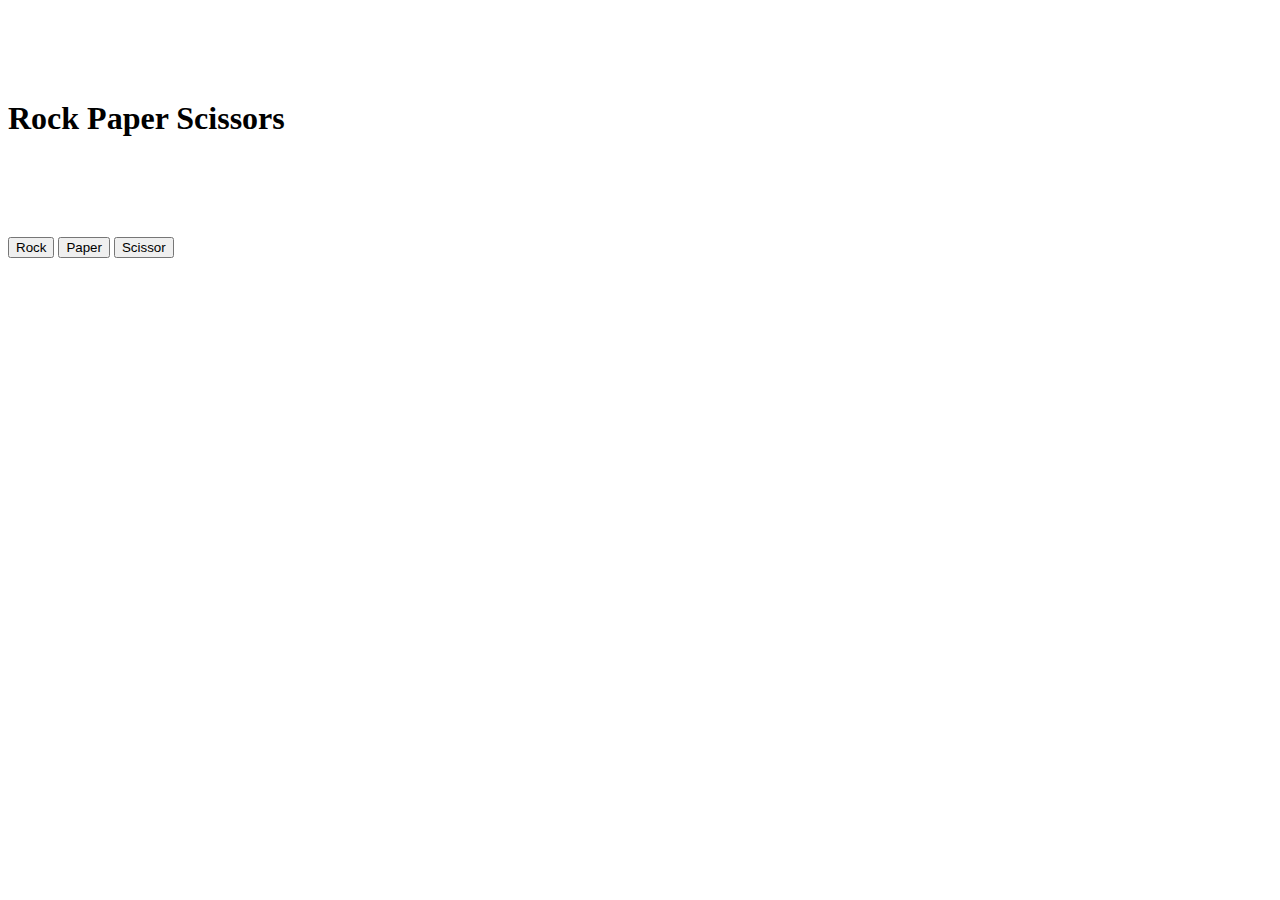
==== practice_rock-paper-scissor.html @ dbc9b017 "GettingGit-first_JS" ====
<!DOCTYPE html>
<html lang="en">
<head>
    <meta charset="UTF-8">
    <meta name="viewport" content="width=device-width, initial-scale=1.0">
    <title>Rock Paper Scissors</title>
</head>
<body>
    <h1 style="margin-bottom: 100px; margin-top: 100px;">
        Rock Paper Scissors

    </h1>

    <button onclick="
    const computermove=computerMove();
    let result='';
    if(computermove==='rock'){
        result='Tie';
    }
    else if(computermove==='paper'){
        result='You lost.';
    }
    else if(computermove==='scissors'){
        result='You win.';
    }
    alert(`You picked Rock. Computer picked ${computermove}. ${result}`);"
    > Rock </button>

    <button onclick="
    const computermove=computerMove();
    let result='';
    if(computermove==='rock'){
        result='You Win';
    }
    else if(computermove==='paper'){
        result='Tie.';
    }
    else if(computermove==='scissors'){
        result='You lost.';
    }
    alert(`You picked Paper. Computer picked ${computermove}. ${result}`);"
    > Paper </button>


    <button onclick="
    const computermove=computerMove();
    let result='';
    if(computermove==='rock'){
        result='You Lost';
    }
    else if(computermove==='paper'){
        result='You Win.';
    }
    else if(computermove==='scissors'){
        result='Tie.';
    }
    alert(`You picked Scissor. Computer picked ${computermove}. ${result}`);"
    > Scissor </button>
    <script src="rock_p_s.js">
        
        
    </script>
</body>
</html>
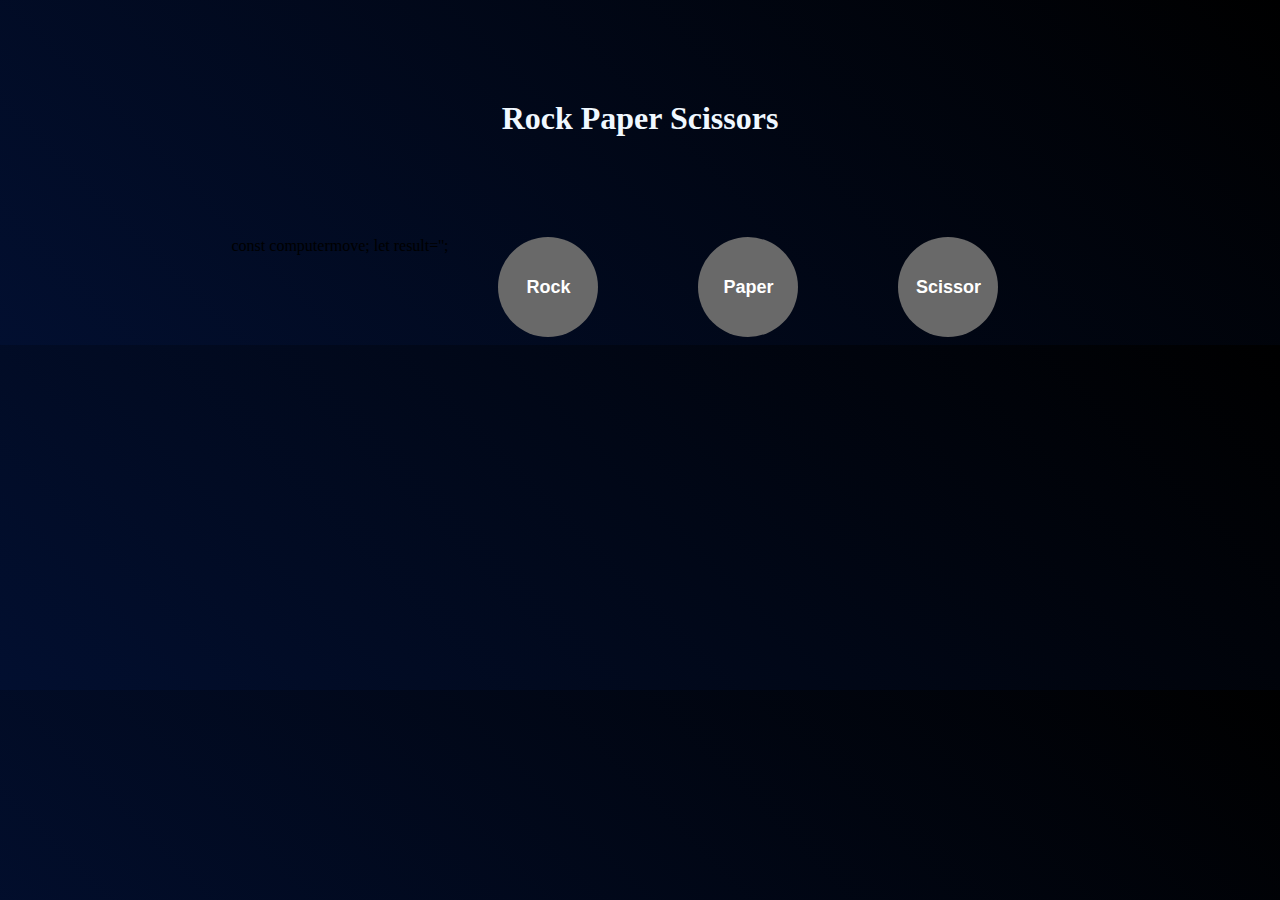
==== commit 78990bdd: "variableupdated" ====
--- a/practice_rock-paper-scissor.html
+++ b/practice_rock-paper-scissor.html
@@ -3,59 +3,63 @@
 <head>
     <meta charset="UTF-8">
     <meta name="viewport" content="width=device-width, initial-scale=1.0">
+    <link rel="stylesheet" href="rps.css">
     <title>Rock Paper Scissors</title>
 </head>
 <body>
-    <h1 style="margin-bottom: 100px; margin-top: 100px;">
+    <h1 class="Title" style="margin-bottom: 100px; margin-top: 100px;">
         Rock Paper Scissors
 
     </h1>
+    <div class="button">
+        const computermove;
+        let result='';
+        <button class="buttons" onclick="
+        computermove=computerMove();
+        
+        if(computermove==='rock'){
+            result='Tie';
+        }
+        else if(computermove==='paper'){
+            result='You lost.';
+        }
+        else if(computermove==='scissors'){
+            result='You win.';
+        }
+        alert(`You picked Rock. Computer picked ${computermove}. ${result}`);"
+        > Rock </button>
 
-    <button onclick="
-    const computermove=computerMove();
-    let result='';
-    if(computermove==='rock'){
-        result='Tie';
-    }
-    else if(computermove==='paper'){
-        result='You lost.';
-    }
-    else if(computermove==='scissors'){
-        result='You win.';
-    }
-    alert(`You picked Rock. Computer picked ${computermove}. ${result}`);"
-    > Rock </button>
-
-    <button onclick="
-    const computermove=computerMove();
-    let result='';
-    if(computermove==='rock'){
-        result='You Win';
-    }
-    else if(computermove==='paper'){
-        result='Tie.';
-    }
-    else if(computermove==='scissors'){
-        result='You lost.';
-    }
-    alert(`You picked Paper. Computer picked ${computermove}. ${result}`);"
-    > Paper </button>
+        <button class="buttons" onclick="
+        computermove=computerMove();
+        
+        if(computermove==='rock'){
+            result='You Win';
+        }
+        else if(computermove==='paper'){
+            result='Tie.';
+        }
+        else if(computermove==='scissors'){
+            result='You lost.';
+        }
+        alert(`You picked Paper. Computer picked ${computermove}. ${result}`);"
+        > Paper </button>
 
 
-    <button onclick="
-    const computermove=computerMove();
-    let result='';
-    if(computermove==='rock'){
-        result='You Lost';
-    }
-    else if(computermove==='paper'){
-        result='You Win.';
-    }
-    else if(computermove==='scissors'){
-        result='Tie.';
-    }
-    alert(`You picked Scissor. Computer picked ${computermove}. ${result}`);"
-    > Scissor </button>
+        <button class="buttons" onclick="
+        computermove=computerMove();
+        
+        if(computermove==='rock'){
+            result='You Lost';
+        }
+        else if(computermove==='paper'){
+            result='You Win.';
+        }
+        else if(computermove==='scissors'){
+            result='Tie.';
+        }
+        alert(`You picked Scissor. Computer picked ${computermove}. ${result}`);"
+        > Scissor </button>
+    </div>
     <script src="rock_p_s.js">
         
         
--- a/rps.css
+++ b/rps.css
@@ -0,0 +1,26 @@
+body{
+    background: linear-gradient(45deg,rgb(2, 15, 48),rgb(0, 0, 0));
+}
+.Title{
+    color:aliceblue;
+    display: flex;
+    justify-content: center;
+}
+.button{
+    display: flex;
+    justify-content: center;
+}
+.buttons{
+    background-color:dimgray;
+    color: white;
+    font-weight: bold;
+    font-size: large;
+    border: none;
+    height: 100px;
+    width: 100px;
+    border-radius: 100%;
+    margin-right: 50px;
+    margin-left: 50px;
+    font-family: 'Roboto',"Arial", sans-serif;
+    cursor: pointer;
+}
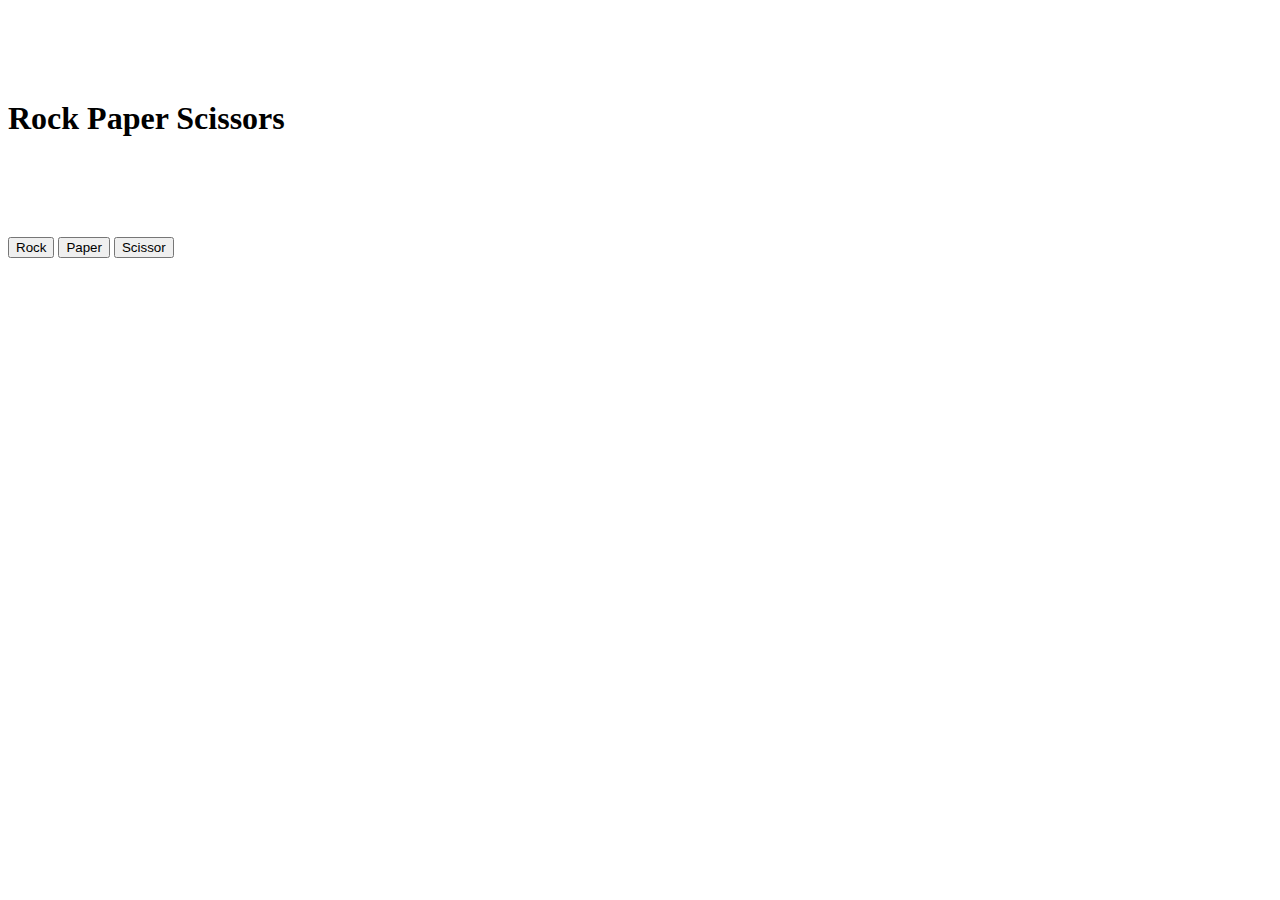
==== commit f3c106e1: "Rename index.html to practice_rock-paper-scissor.html" ====
--- a/practice_rock-paper-scissor.html
+++ b/practice_rock-paper-scissor.html
@@ -3,66 +3,62 @@
 <head>
     <meta charset="UTF-8">
     <meta name="viewport" content="width=device-width, initial-scale=1.0">
-    <link rel="stylesheet" href="rps.css">
     <title>Rock Paper Scissors</title>
 </head>
 <body>
-    <h1 class="Title" style="margin-bottom: 100px; margin-top: 100px;">
+    <h1 style="margin-bottom: 100px; margin-top: 100px;">
         Rock Paper Scissors
 
     </h1>
-    <div class="button">
-        const computermove;
-        let result='';
-        <button class="buttons" onclick="
-        computermove=computerMove();
-        
-        if(computermove==='rock'){
-            result='Tie';
-        }
-        else if(computermove==='paper'){
-            result='You lost.';
-        }
-        else if(computermove==='scissors'){
-            result='You win.';
-        }
-        alert(`You picked Rock. Computer picked ${computermove}. ${result}`);"
-        > Rock </button>
 
-        <button class="buttons" onclick="
-        computermove=computerMove();
-        
-        if(computermove==='rock'){
-            result='You Win';
-        }
-        else if(computermove==='paper'){
-            result='Tie.';
-        }
-        else if(computermove==='scissors'){
-            result='You lost.';
-        }
-        alert(`You picked Paper. Computer picked ${computermove}. ${result}`);"
-        > Paper </button>
+    <button onclick="
+    const computermove=computerMove();
+    let result='';
+    if(computermove==='rock'){
+        result='Tie';
+    }
+    else if(computermove==='paper'){
+        result='You lost.';
+    }
+    else if(computermove==='scissors'){
+        result='You win.';
+    }
+    alert(`You picked Rock. Computer picked ${computermove}. ${result}`);"
+    > Rock </button>
+
+    <button onclick="
+    const computermove=computerMove();
+    let result='';
+    if(computermove==='rock'){
+        result='You Win';
+    }
+    else if(computermove==='paper'){
+        result='Tie.';
+    }
+    else if(computermove==='scissors'){
+        result='You lost.';
+    }
+    alert(`You picked Paper. Computer picked ${computermove}. ${result}`);"
+    > Paper </button>
 
 
-        <button class="buttons" onclick="
-        computermove=computerMove();
-        
-        if(computermove==='rock'){
-            result='You Lost';
-        }
-        else if(computermove==='paper'){
-            result='You Win.';
-        }
-        else if(computermove==='scissors'){
-            result='Tie.';
-        }
-        alert(`You picked Scissor. Computer picked ${computermove}. ${result}`);"
-        > Scissor </button>
-    </div>
+    <button onclick="
+    const computermove=computerMove();
+    let result='';
+    if(computermove==='rock'){
+        result='You Lost';
+    }
+    else if(computermove==='paper'){
+        result='You Win.';
+    }
+    else if(computermove==='scissors'){
+        result='Tie.';
+    }
+    alert(`You picked Scissor. Computer picked ${computermove}. ${result}`);"
+    > Scissor </button>
     <script src="rock_p_s.js">
         
         
     </script>
 </body>
-</html>+</html>
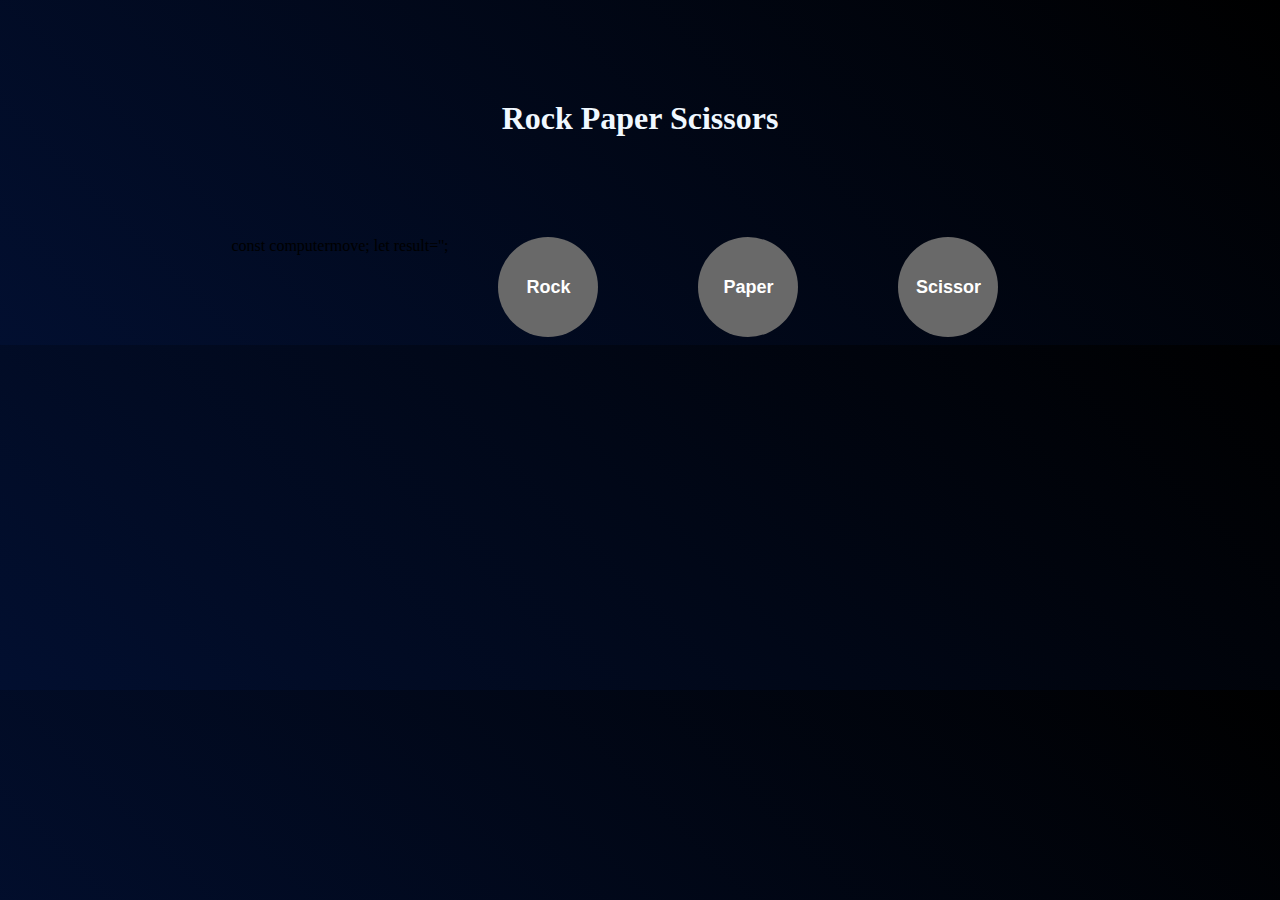
==== commit 67a7f960: "Merge branch 'main' of https://github.com/Harsh-KumarJha/javascript" ====
--- a/practice_rock-paper-scissor.html
+++ b/practice_rock-paper-scissor.html
@@ -3,59 +3,63 @@
 <head>
     <meta charset="UTF-8">
     <meta name="viewport" content="width=device-width, initial-scale=1.0">
+    <link rel="stylesheet" href="rps.css">
     <title>Rock Paper Scissors</title>
 </head>
 <body>
-    <h1 style="margin-bottom: 100px; margin-top: 100px;">
+    <h1 class="Title" style="margin-bottom: 100px; margin-top: 100px;">
         Rock Paper Scissors
 
     </h1>
+    <div class="button">
+        const computermove;
+        let result='';
+        <button class="buttons" onclick="
+        computermove=computerMove();
+        
+        if(computermove==='rock'){
+            result='Tie';
+        }
+        else if(computermove==='paper'){
+            result='You lost.';
+        }
+        else if(computermove==='scissors'){
+            result='You win.';
+        }
+        alert(`You picked Rock. Computer picked ${computermove}. ${result}`);"
+        > Rock </button>
 
-    <button onclick="
-    const computermove=computerMove();
-    let result='';
-    if(computermove==='rock'){
-        result='Tie';
-    }
-    else if(computermove==='paper'){
-        result='You lost.';
-    }
-    else if(computermove==='scissors'){
-        result='You win.';
-    }
-    alert(`You picked Rock. Computer picked ${computermove}. ${result}`);"
-    > Rock </button>
-
-    <button onclick="
-    const computermove=computerMove();
-    let result='';
-    if(computermove==='rock'){
-        result='You Win';
-    }
-    else if(computermove==='paper'){
-        result='Tie.';
-    }
-    else if(computermove==='scissors'){
-        result='You lost.';
-    }
-    alert(`You picked Paper. Computer picked ${computermove}. ${result}`);"
-    > Paper </button>
+        <button class="buttons" onclick="
+        computermove=computerMove();
+        
+        if(computermove==='rock'){
+            result='You Win';
+        }
+        else if(computermove==='paper'){
+            result='Tie.';
+        }
+        else if(computermove==='scissors'){
+            result='You lost.';
+        }
+        alert(`You picked Paper. Computer picked ${computermove}. ${result}`);"
+        > Paper </button>
 
 
-    <button onclick="
-    const computermove=computerMove();
-    let result='';
-    if(computermove==='rock'){
-        result='You Lost';
-    }
-    else if(computermove==='paper'){
-        result='You Win.';
-    }
-    else if(computermove==='scissors'){
-        result='Tie.';
-    }
-    alert(`You picked Scissor. Computer picked ${computermove}. ${result}`);"
-    > Scissor </button>
+        <button class="buttons" onclick="
+        computermove=computerMove();
+        
+        if(computermove==='rock'){
+            result='You Lost';
+        }
+        else if(computermove==='paper'){
+            result='You Win.';
+        }
+        else if(computermove==='scissors'){
+            result='Tie.';
+        }
+        alert(`You picked Scissor. Computer picked ${computermove}. ${result}`);"
+        > Scissor </button>
+    </div>
     <script src="rock_p_s.js">
         
         
--- a/rps.css
+++ b/rps.css
@@ -0,0 +1,26 @@
+body{
+    background: linear-gradient(45deg,rgb(2, 15, 48),rgb(0, 0, 0));
+}
+.Title{
+    color:aliceblue;
+    display: flex;
+    justify-content: center;
+}
+.button{
+    display: flex;
+    justify-content: center;
+}
+.buttons{
+    background-color:dimgray;
+    color: white;
+    font-weight: bold;
+    font-size: large;
+    border: none;
+    height: 100px;
+    width: 100px;
+    border-radius: 100%;
+    margin-right: 50px;
+    margin-left: 50px;
+    font-family: 'Roboto',"Arial", sans-serif;
+    cursor: pointer;
+}
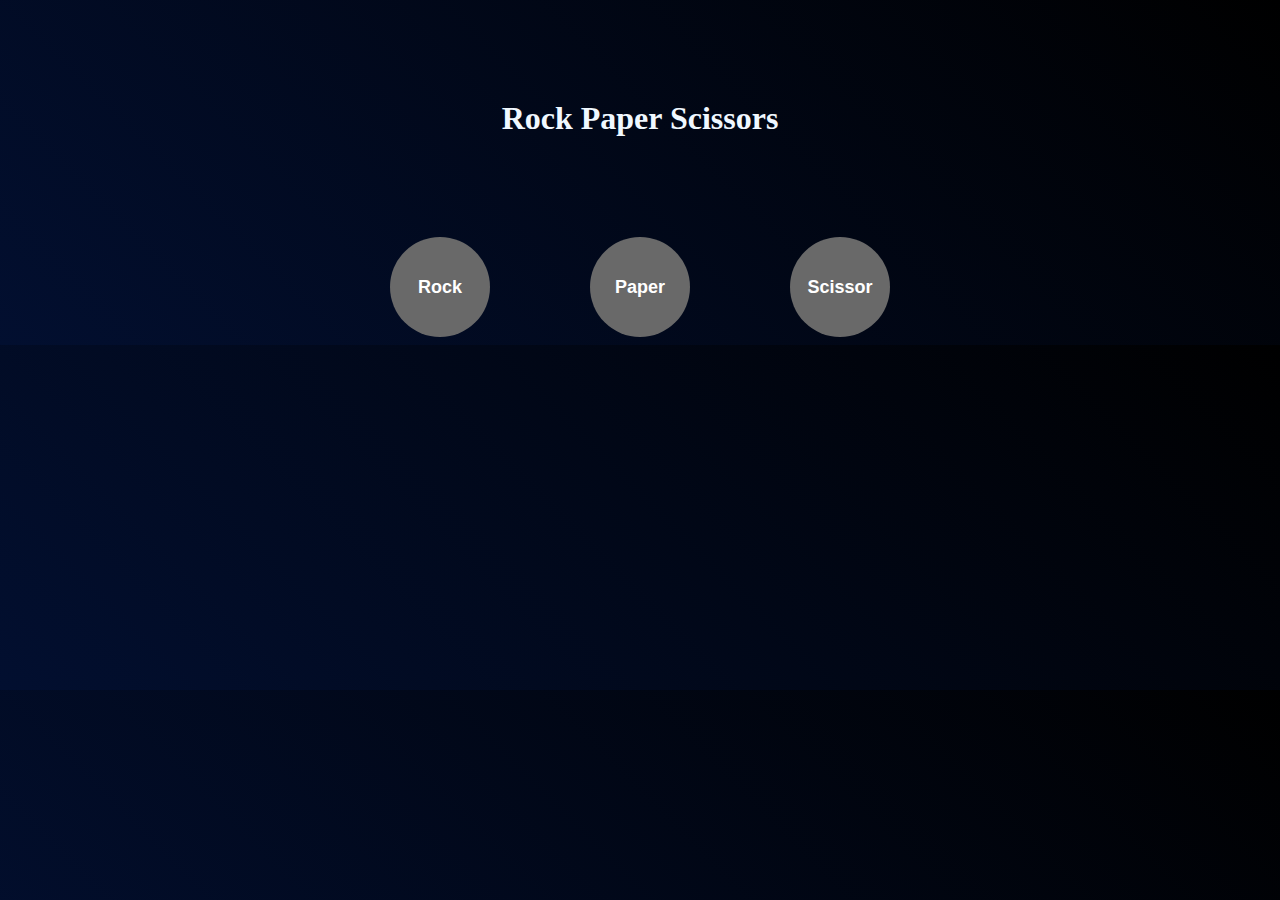
==== commit c2be3f4b: "update" ====
--- a/practice_rock-paper-scissor.html
+++ b/practice_rock-paper-scissor.html
@@ -12,9 +12,11 @@
 
     </h1>
     <div class="button">
-        const computermove;
+        
+        <button class="buttons" 
+        onclick="
+        let computermove='';
         let result='';
-        <button class="buttons" onclick="
         computermove=computerMove();
         
         if(computermove==='rock'){
@@ -30,6 +32,8 @@
         > Rock </button>
 
         <button class="buttons" onclick="
+        let computermove='';
+        let result='';
         computermove=computerMove();
         
         if(computermove==='rock'){
@@ -46,6 +50,8 @@
 
 
         <button class="buttons" onclick="
+        let computermove='';
+        let result='';
         computermove=computerMove();
         
         if(computermove==='rock'){
